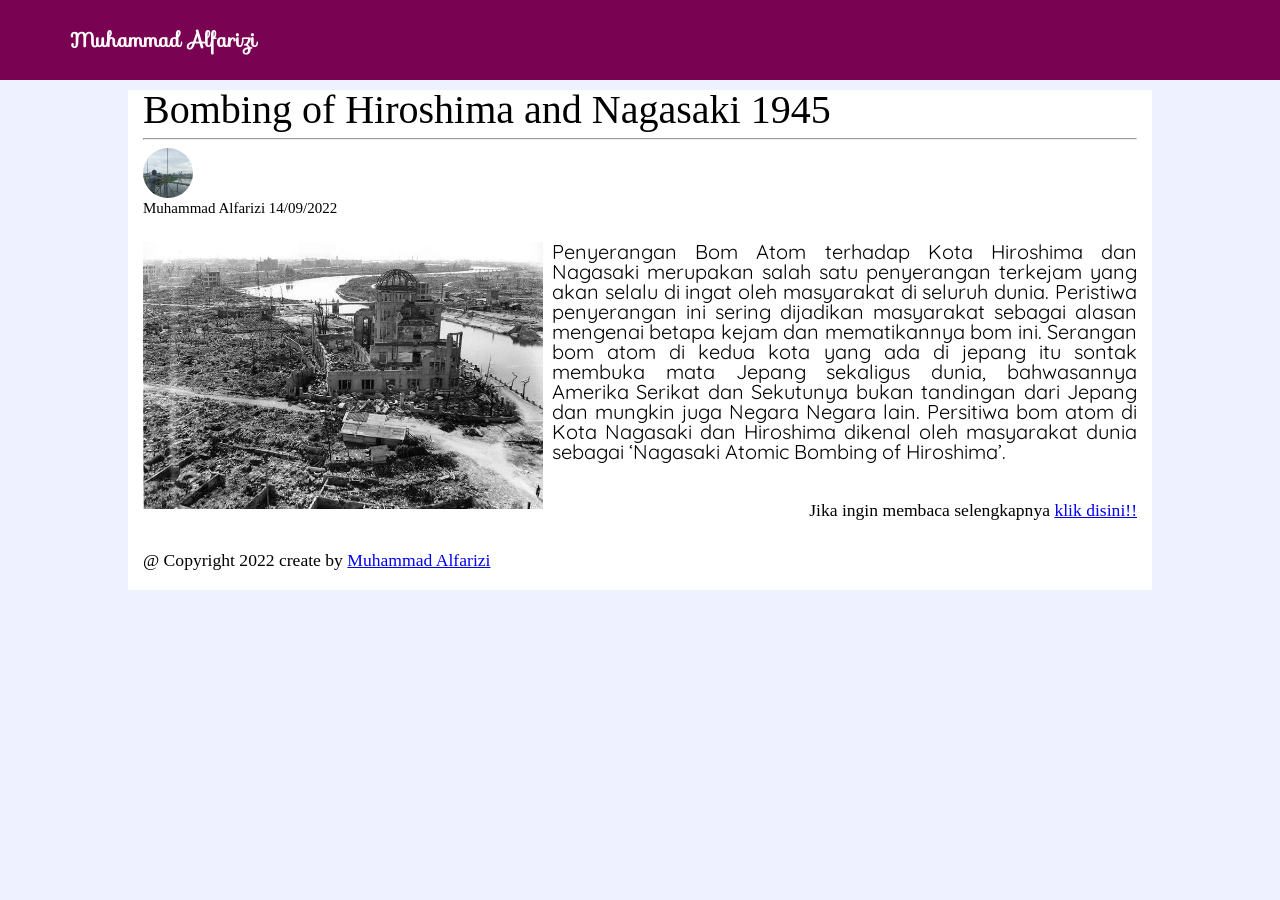
==== index.html @ 815d0742 "rename file" ====
<!DOCTYPE html>
<html>
<head>
	<meta charset="utf-8">
	<meta name="viewport" content="width=device-width, initial-scale=1">
	<link rel="stylesheet" type="text/css" href="myblog.css">
	<title>my blog alfarizi</title>

	</style>
</head>
<body>

<!-- navbar -->
	<nav>
		<section class="title">Muhammad Alfarizi</section>
	</nav>

	<main>
		<!-- judul -->
		<section class="judul">
			<h1>Bombing of Hiroshima and Nagasaki 1945</h1>
		</section>
		<hr>
			<!-- nama penulis -->
			<section class="nama_penulis">
			
					<!-- image -->
					<section class="penulis">
					<img src="myface.jpg">
					</section>
			<!-- text -->
			<p>
				Muhammad Alfarizi  14/09/2022
			</p>
		</section>
		<br>

		<!-- isi -->
		<section class="isi_konten">
			
				<!-- image -->
				<section class="isi">
					<img src="nagasaki.jpg">
				</section>
					<!-- text -->
					<p style="text-align: justify;">
						Penyerangan Bom Atom terhadap Kota Hiroshima dan Nagasaki merupakan salah satu penyerangan terkejam yang akan selalu di ingat oleh masyarakat di seluruh dunia. Peristiwa penyerangan ini sering dijadikan masyarakat sebagai alasan mengenai betapa kejam dan mematikannya bom ini. Serangan bom atom di kedua kota yang ada di jepang itu sontak membuka mata Jepang sekaligus dunia, bahwasannya Amerika Serikat dan Sekutunya bukan tandingan dari Jepang dan mungkin juga Negara Negara lain. Persitiwa bom atom di Kota Nagasaki dan Hiroshima dikenal oleh masyarakat dunia sebagai ‘Nagasaki Atomic Bombing of Hiroshima’.
					</p>

		</section>

		<section class="penutup">
			<p>Jika ingin membaca selengkapnya <a href="https://serikatsejarah.wordpress.com/2022/08/08/game-changer-bombing-of-hiroshima-and-nagasaki-45/" target="_blank">klik disini!!</a></p>
		</section>

		<section class="copyright">
			<p>@ Copyright 2022 create by <a href="https://www.instagram.com/_alfarizi.__/" target="_blank">Muhammad Alfarizi</a></p>
		</section>
	</main>

</body>
</html>
---- myblog.css ----
/* css reset */
		html, body, div, span, applet, object, iframe,
		h1, h2, h3, h4, h5, h6, p, blockquote, pre,
		a, abbr, acronym, address, big, cite, code,
		del, dfn, em, img, ins, kbd, q, s, samp,
		small, strike, strong, sub, sup, tt, var,
		b, u, i, center,
		dl, dt, dd, ol, ul, li,
		fieldset, form, label, legend,
		table, caption, tbody, tfoot, thead, tr, th, td,
		article, aside, canvas, details, embed, 
		figure, figcaption, footer, header, hgroup, 
		menu, nav, output, ruby, section, summary,
		time, mark, audio, video {
			margin: 0;
			padding: 0;
			border: 0;
			font-size: 100%;
			font: inherit;
			vertical-align: baseline;
		}
		/* HTML5 display-role reset for older browsers */
		article, aside, details, figcaption, figure, 
		footer, header, hgroup, menu, nav, section {
			display: block;
		}
		body {
			line-height: 1;
		}
		ol, ul {
			list-style: none;
		}
		blockquote, q {
			quotes: none;
		}
		blockquote:before, blockquote:after,
		q:before, q:after {
			content: '';
			content: none;
		}
		table {
			border-collapse: collapse;
			border-spacing: 0;
		}

		/* font import */
		@font-face {
			font-family: sofia;
			src: url(Sofia-Regular.ttf);
		}

		@font-face {
			font-family: quicksand;
			src: url(Quicksand-SemiBold.ttf);
		}

		@font-face {
			font-family: quicksand-reg ;
			src: url(Quicksand-Regular.ttf);
		}

		@font-face {
			font-family: arial;

		}
	/* style */
		/* header dan isinya */
		body {
			background-color: #EEF1FF;
		}

		nav {
			background-color: #790252;
			display: inline-block;
			width: 100%;
			height: 80px;
		}

		nav .title {
			font-weight: bold;
			margin-left: 70px;
			margin-top: 30px;
			font-size: 20px;
			font-family: sofia;
			color: white;
		}

		h1 {
			font-size: 40px;
			margin-left: 15px;
		}

		.judul h1 {
			margin-top: 10px;
		}

		.isi_konten img {
			width: 400px;
			float: left;
			margin: 0 9px 3px 0;
			margin-left: 15px;

		}

		.isi_konten p {
			font-family: quicksand-reg;
			text-align: justify;
			margin-right: 15px;
			font-size: 20px;
			margin-top: 10px;
		}


		.nama_penulis p {
			font-size: 20px;
			margin-left: 15px;
		}

		.penulis img {
			width: 50px;
			border-radius: 50%;
			margin-left: 15px;
		}

		.nama_penulis p{
			margin-left: 15px;
			font-size: 15px;
		}
		

		
		hr {
			margin-left: 15px;
			margin-right: 15px;
		}

		main {
			background-color: white;
			width: 1024px;
			height: 500px;
			margin: auto;
		}

		.penutup {
			float: right;
			margin-top: 40px;
			margin-right: 15px;
			font-size: 110%;
		}

		.isi {
			width: 400px;
		}

		main .copyright {
			float: left;
			margin-top: 40px;
			margin-left: 15px;
			font-size: 110%;
		}
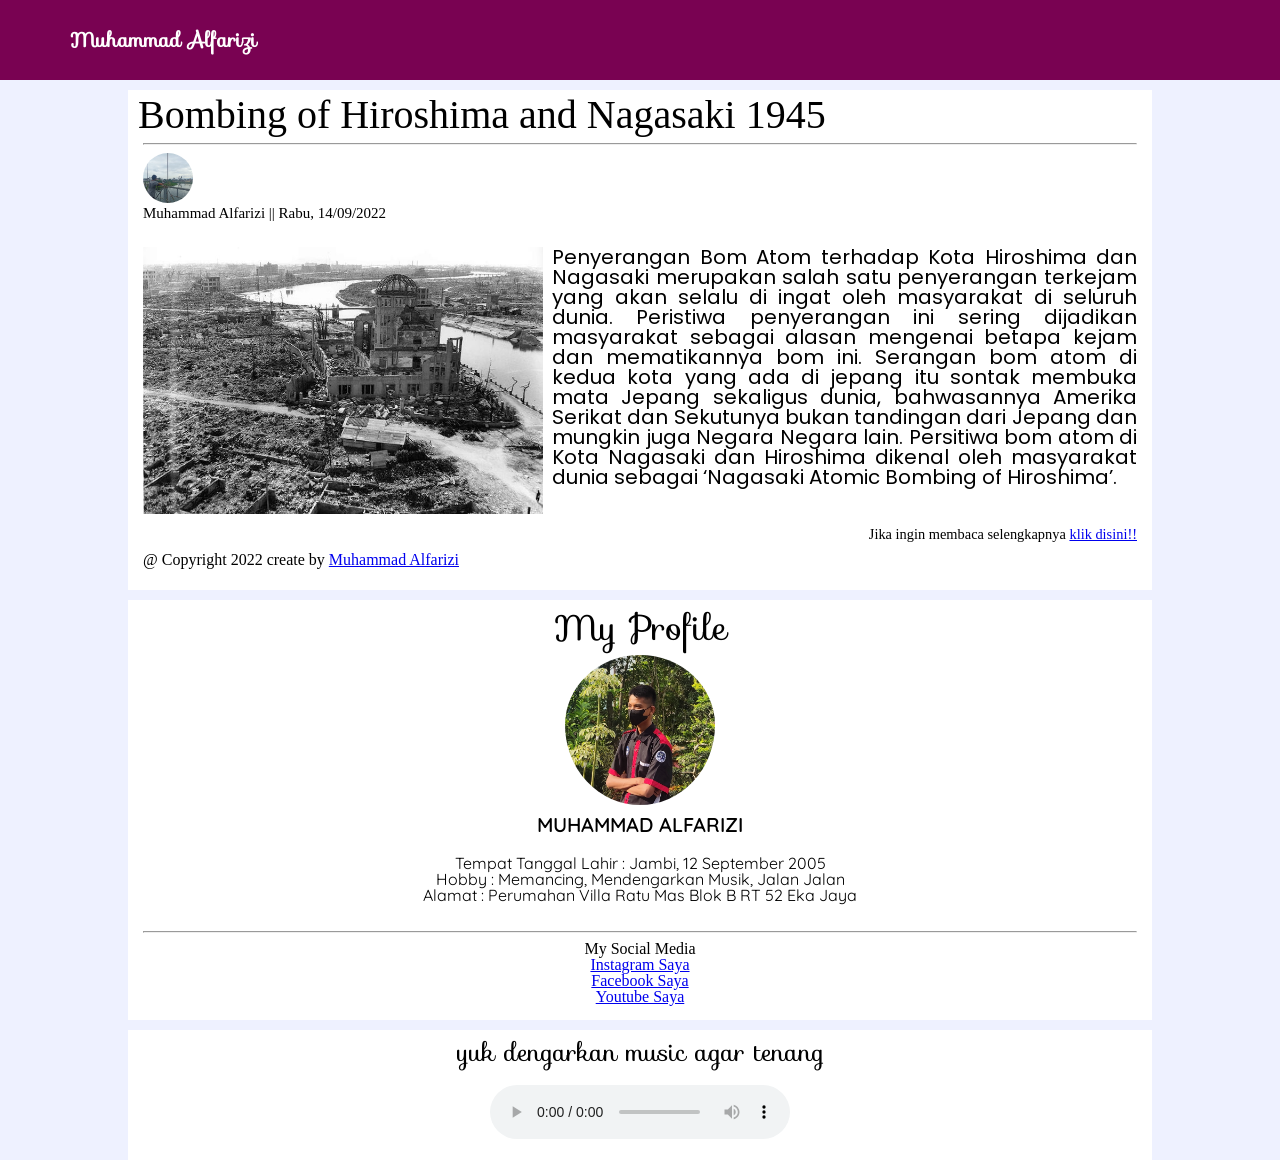
==== commit 73902db7: "new update" ====
--- a/index.html
+++ b/index.html
@@ -14,49 +14,117 @@
 	<nav>
 		<section class="title">Muhammad Alfarizi</section>
 	</nav>
+<!-- Selesai Navbar -->
 
-	<main>
+
+<!-- Isi Kotak -->
+
+	<div>
 		<!-- judul -->
-		<section class="judul">
-			<h1>Bombing of Hiroshima and Nagasaki 1945</h1>
-		</section>
-		<hr>
-			<!-- nama penulis -->
+			<section class="judul">
+				<h1>Bombing of Hiroshima and Nagasaki 1945</h1>
+			</section>
+			<hr>
+		<!-- Selesai Judul -->
+
+		<!-- nama penulis -->
 			<section class="nama_penulis">
 			
-					<!-- image -->
+					<!-- image penulis -->
 					<section class="penulis">
-					<img src="myface.jpg">
+					<img src="img/myface.jpg">
 					</section>
-			<!-- text -->
+		<!-- text penulis-->
 			<p>
-				Muhammad Alfarizi  14/09/2022
+				Muhammad Alfarizi || Rabu, 14/09/2022
 			</p>
-		</section>
-		<br>
+			</section>
+			<br>
+		<!-- Selesai Nama Penulis -->
 
-		<!-- isi -->
-		<section class="isi_konten">
-			
+		<!-- isi konten -->
+				<section class="isi_konten">
 				<!-- image -->
 				<section class="isi">
-					<img src="nagasaki.jpg">
+					<img src="img/nagasaki.jpg">
 				</section>
-					<!-- text -->
+					<!-- text penjelasan -->
 					<p style="text-align: justify;">
 						Penyerangan Bom Atom terhadap Kota Hiroshima dan Nagasaki merupakan salah satu penyerangan terkejam yang akan selalu di ingat oleh masyarakat di seluruh dunia. Peristiwa penyerangan ini sering dijadikan masyarakat sebagai alasan mengenai betapa kejam dan mematikannya bom ini. Serangan bom atom di kedua kota yang ada di jepang itu sontak membuka mata Jepang sekaligus dunia, bahwasannya Amerika Serikat dan Sekutunya bukan tandingan dari Jepang dan mungkin juga Negara Negara lain. Persitiwa bom atom di Kota Nagasaki dan Hiroshima dikenal oleh masyarakat dunia sebagai ‘Nagasaki Atomic Bombing of Hiroshima’.
 					</p>
+					<!-- Selesai text -->
+				</section>
+		<!-- Selesai isi konten -->
 
-		</section>
+			<!-- Jika Ingin Membaca Selengkapnya -->
+			<section class="penutup">
+				<p>Jika ingin membaca selengkapnya <a href="https://serikatsejarah.wordpress.com/2022/08/08/game-changer-bombing-of-hiroshima-and-nagasaki-45/" target="_blank">klik disini!!</a></p>
+			</section>
 
-		<section class="penutup">
-			<p>Jika ingin membaca selengkapnya <a href="https://serikatsejarah.wordpress.com/2022/08/08/game-changer-bombing-of-hiroshima-and-nagasaki-45/" target="_blank">klik disini!!</a></p>
-		</section>
+			<!-- Copirek -->
+			<section class="copyright">
+				<p>@ Copyright 2022 create by <a href="https://www.instagram.com/_alfarizi.__/" target="_blank">Muhammad Alfarizi</a></p>
+			</section>
+		</div>
+	</main>
 
-		<section class="copyright">
-			<p>@ Copyright 2022 create by <a href="https://www.instagram.com/_alfarizi.__/" target="_blank">Muhammad Alfarizi</a></p>
-		</section>
-	</main>
+<!-- Akhir isi kotak -->
+
+<!-- profile saya -->
+<div class="pp">
+	<center>
+	<h1 class="title">My Profile</h1>
+
+	<section class="face">
+		<img src="img/face2.jpg">
+	</section>
+
+	<h2 class="name">MUHAMMAD ALFARIZI</h2>
+
+	<section class="list" style="padding-top: 20px; padding-bottom: 20px;">
+		<li>Tempat Tanggal Lahir : Jambi, 12 September 2005</li>
+		<li>Hobby : Memancing, Mendengarkan Musik, Jalan Jalan</li>
+		<li>Alamat : Perumahan Villa Ratu Mas Blok B RT 52 Eka Jaya</li>
+	</section>
+
+	<hr>
+
+
+	<p class="sosial">My Social Media</p>
+			<section class="instagram">
+				<a href="https://www.instagram.com/_alfarizi.__/" target="_blank">
+					Instagram Saya
+				</a>		
+			</section>
+
+			<section class="facebook">
+				<a href="https://web.facebook.com/profile.php?id=100022689201742" target="_blank">
+					Facebook Saya
+				</a>
+			</section>
+
+			<section class="youtube">
+				<a href="https://www.youtube.com/channel/UCmS-ZuYz3TgEl88rcpItYQg" target="_blank">
+					Youtube Saya
+				</a>
+
+			</section>
+			</center>
+		</main>
+	</div>
+<!-- Akhir kontak saya -->
+
+<!-- Music -->
+<div class="music">
+		<h1>yuk dengarkan music agar tenang</h1>
+		<center>
+			<audio controls>
+    			<source src="music/lost_control.mp3" type="audio/mpeg">
+  			</audio>
+  		</center>
+</div>
+<!-- Akhir music -->
+
 
 </body>
 </html>
--- a/myblog.css
+++ b/myblog.css
@@ -46,28 +46,30 @@
 		/* font import */
 		@font-face {
 			font-family: sofia;
-			src: url(Sofia-Regular.ttf);
+			src: url(font/Sofia-Regular.ttf);
 		}
 
 		@font-face {
 			font-family: quicksand;
-			src: url(Quicksand-SemiBold.ttf);
+			src: url(font/Quicksand-SemiBold.ttf);
 		}
 
 		@font-face {
 			font-family: quicksand-reg ;
-			src: url(Quicksand-Regular.ttf);
-		}
-
-		@font-face {
-			font-family: arial;
-
+			src: url(font/Quicksand-Regular.ttf);
+		}
+
+		@font-face {
+			font-family: pop-regular;
+			src: url(font/Poppins-Regular.ttf);
 		}
 	/* style */
 		/* header dan isinya */
 		body {
 			background-color: #EEF1FF;
 		}
+
+	/* Navbar */
 
 		nav {
 			background-color: #790252;
@@ -85,76 +87,149 @@
 			color: white;
 		}
 
-		h1 {
-			font-size: 40px;
-			margin-left: 15px;
-		}
-
+	/*Selesai Navbar*/
+
+
+	/* Isi Konten */
+
+
+		div {
+			background-color: white;
+			width: 1024px;
+			height: 500px;
+			margin: auto;
+		}
+
+
+		/* isi daripada */
 		.judul h1 {
 			margin-top: 10px;
-		}
-
+			padding-top: 5px;
+			font-size: 40px;
+			margin-left: 10px;
+		}
+
+		.nama_penulis p {
+			font-size: 20px;
+			margin-left: 15px;
+		}
+
+		.penulis img {
+			width: 50px;
+			border-radius: 50%;
+			margin-left: 15px;
+		}
+
+		.nama_penulis p{
+			margin-left: 15px;
+			font-size: 15px;
+		}
+
+		/* image penjelasan daripada isi */
 		.isi_konten img {
 			width: 400px;
 			float: left;
 			margin: 0 9px 3px 0;
 			margin-left: 15px;
-
-		}
-
+		}
+
+		.isi {
+			width: 400px;
+		}
+
+		/* text penjelsan daripada isi konten */
 		.isi_konten p {
-			font-family: quicksand-reg;
+			font-family: pop-regular;
 			text-align: justify;
 			margin-right: 15px;
 			font-size: 20px;
 			margin-top: 10px;
 		}
-
-
-		.nama_penulis p {
-			font-size: 20px;
-			margin-left: 15px;
-		}
-
-		.penulis img {
-			width: 50px;
-			border-radius: 50%;
-			margin-left: 15px;
-		}
-
-		.nama_penulis p{
-			margin-left: 15px;
-			font-size: 15px;
-		}
 		
+		/* Garis lintang */
+		hr {
+			margin-left: 15px;
+			margin-right: 15px;
+		}
 
 		
-		hr {
-			margin-left: 15px;
-			margin-right: 15px;
-		}
-
-		main {
-			background-color: white;
-			width: 1024px;
-			height: 500px;
-			margin: auto;
-		}
-
 		.penutup {
 			float: right;
 			margin-top: 40px;
 			margin-right: 15px;
-			font-size: 110%;
-		}
-
-		.isi {
-			width: 400px;
-		}
-
-		main .copyright {
+			font-size: 90%;
+		}
+
+		.copyright p {
 			float: left;
-			margin-top: 40px;
-			margin-left: 15px;
-			font-size: 110%;
-		}+			margin-top: 35px;
+			margin-left: 15px;
+			font-size: 100%;
+		}
+
+	/* nama profile */
+		div.pp {
+			background-color: white;
+			width: 1024px;
+			height: 420px;
+			margin: auto;
+			margin-top: 10px;
+		}
+
+		.pp h1 {
+			padding-top: 10px;
+			font-size: 35px;
+			font-family: sofia;
+
+		}
+
+		.face img {
+			width: 150px;
+			border-radius: 50%;
+			padding-top: 10px;
+			display: block;
+		}
+
+		h2.name {
+			font-size: 20px;
+			padding-top: 10px;
+			font-family: quicksand;
+		}
+
+		.list li {
+			list-style: none;
+			font-family: quicksand-reg;
+		}
+
+		.instagram img {
+			width: 100px;
+		}
+
+		.facebook img {
+			width: 45px;
+		}
+
+		.youtube img {
+			width: 45px;
+		}
+	/* akhir profile */
+
+		div.music {
+				background-color: white;
+				width: 1024px;
+				height: 130px;
+				margin: auto;
+				margin-top: 10px;
+			}
+
+		.music h1 {
+			padding-top: 10px;
+			text-align: center;
+			font-size: 25px;
+			font-family: sofia;
+
+		}
+
+		.music audio {
+			padding-top: 20px;
+		}
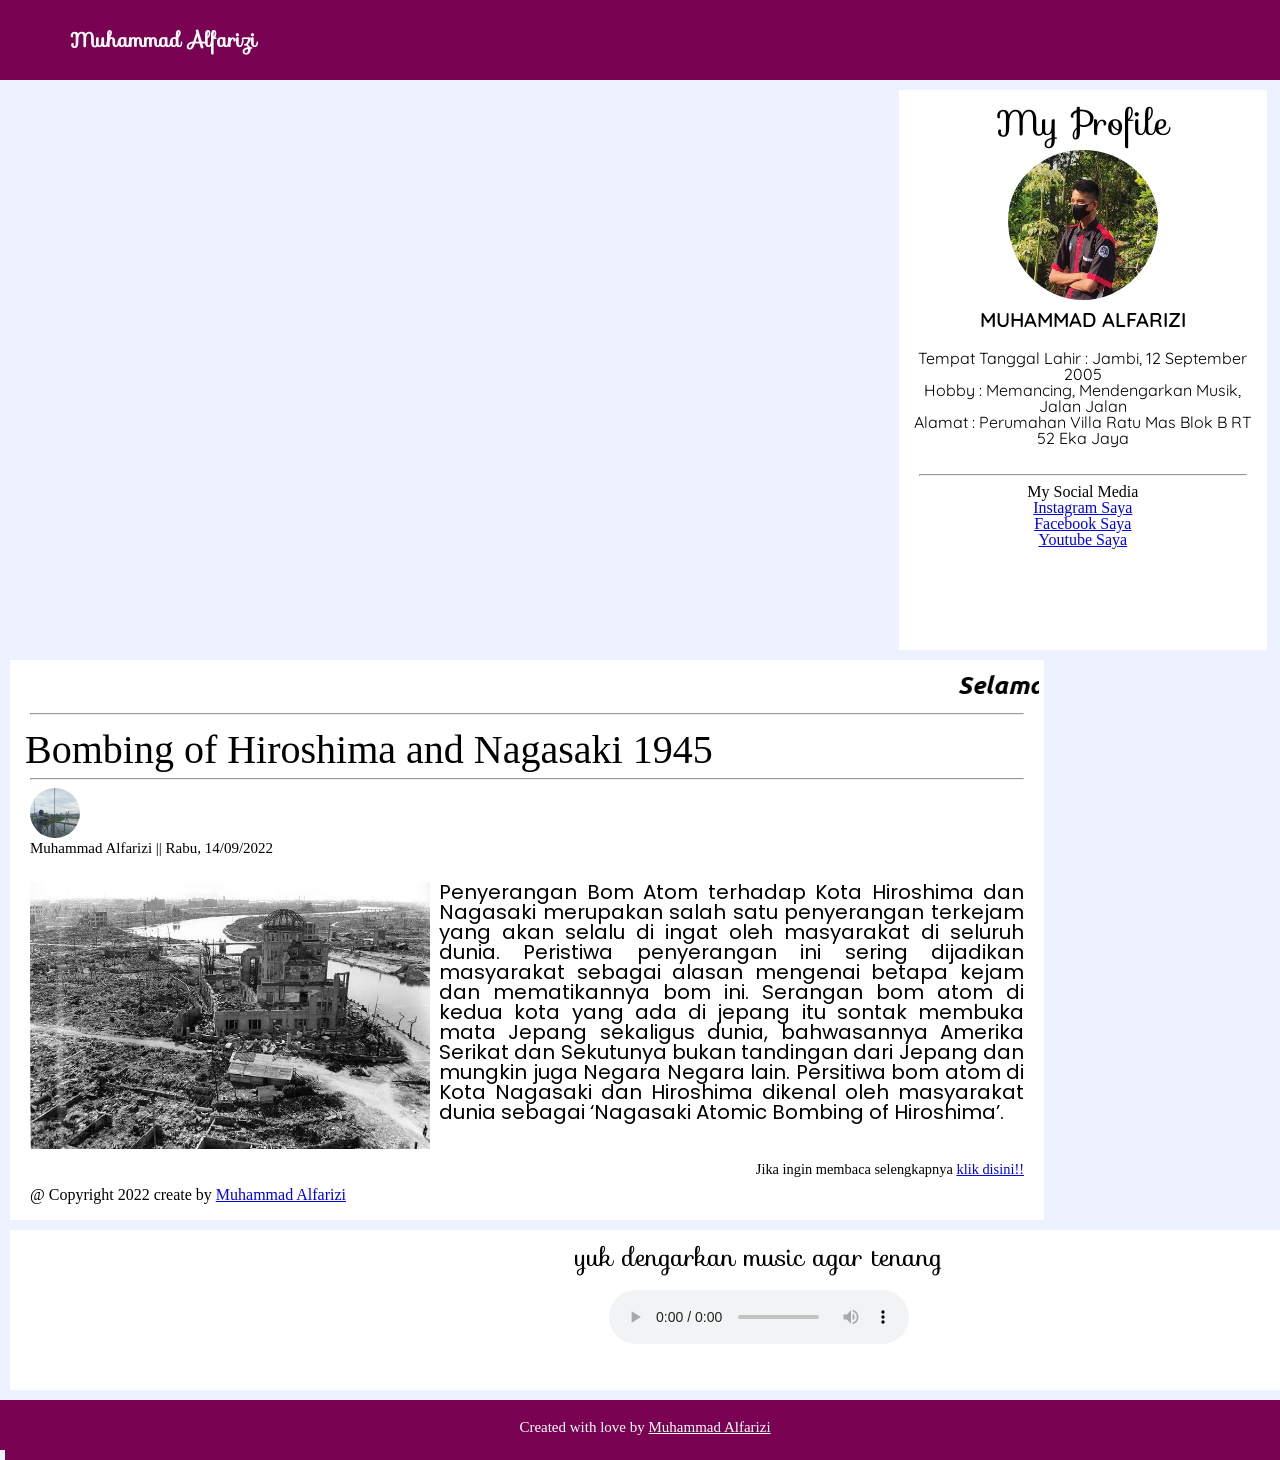
==== commit 853bfecf: "new update" ====
--- a/index.html
+++ b/index.html
@@ -4,9 +4,6 @@
 	<meta charset="utf-8">
 	<meta name="viewport" content="width=device-width, initial-scale=1">
 	<link rel="stylesheet" type="text/css" href="myblog.css">
-	<title>my blog alfarizi</title>
-
-	</style>
 </head>
 <body>
 
@@ -16,10 +13,55 @@
 	</nav>
 <!-- Selesai Navbar -->
 
+<!-- Side bar -->
+	<div class="sidebar">
+		<center>
+			<h1 class="title">My Profile</h1>
+
+		<section class="face">
+			<img src="img/face2.jpg">
+		</section>
+
+			<h2 class="name">MUHAMMAD ALFARIZI</h2>
+
+		<section class="list" style="padding-top: 20px; padding-bottom: 20px;">
+				<li>Tempat Tanggal Lahir : Jambi, 12 September 2005</li>
+				<li>Hobby : Memancing, Mendengarkan Musik, Jalan Jalan</li>
+				<li>Alamat : Perumahan Villa Ratu Mas Blok B RT 52 Eka Jaya</li>
+		</section>
+
+		<hr>
+
+
+		<p class="sosial">My Social Media</p>
+				<section class="instagram">
+						<a href="https://www.instagram.com/_alfarizi.__/" target="_blank">
+							Instagram Saya
+						</a>		
+				</section>
+
+				<section class="facebook">
+						<a href="https://web.facebook.com/profile.php?id=100022689201742" target="_blank">
+							Facebook Saya
+						</a>
+				</section>
+
+				<section class="youtube">
+						<a href="https://www.youtube.com/channel/UCmS-ZuYz3TgEl88rcpItYQg" target="_blank">
+							Youtube Saya
+						</a>
+
+				</section>
+			</center>
+		</main>
+
+	</div>
+<!-- Selesai Side bar -->
 
 <!-- Isi Kotak -->
-
 	<div>
+		<marquee>Selamat Datang ~~ Website ini masih dalam masa pengembangan ehe! ~</marquee>
+		<hr>
 		<!-- judul -->
 			<section class="judul">
 				<h1>Bombing of Hiroshima and Nagasaki 1945</h1>
@@ -70,50 +112,6 @@
 
 <!-- Akhir isi kotak -->
 
-<!-- profile saya -->
-<div class="pp">
-	<center>
-	<h1 class="title">My Profile</h1>
-
-	<section class="face">
-		<img src="img/face2.jpg">
-	</section>
-
-	<h2 class="name">MUHAMMAD ALFARIZI</h2>
-
-	<section class="list" style="padding-top: 20px; padding-bottom: 20px;">
-		<li>Tempat Tanggal Lahir : Jambi, 12 September 2005</li>
-		<li>Hobby : Memancing, Mendengarkan Musik, Jalan Jalan</li>
-		<li>Alamat : Perumahan Villa Ratu Mas Blok B RT 52 Eka Jaya</li>
-	</section>
-
-	<hr>
-
-
-	<p class="sosial">My Social Media</p>
-			<section class="instagram">
-				<a href="https://www.instagram.com/_alfarizi.__/" target="_blank">
-					Instagram Saya
-				</a>		
-			</section>
-
-			<section class="facebook">
-				<a href="https://web.facebook.com/profile.php?id=100022689201742" target="_blank">
-					Facebook Saya
-				</a>
-			</section>
-
-			<section class="youtube">
-				<a href="https://www.youtube.com/channel/UCmS-ZuYz3TgEl88rcpItYQg" target="_blank">
-					Youtube Saya
-				</a>
-
-			</section>
-			</center>
-		</main>
-	</div>
-<!-- Akhir kontak saya -->
-
 <!-- Music -->
 <div class="music">
 		<h1>yuk dengarkan music agar tenang</h1>
@@ -122,8 +120,20 @@
     			<source src="music/lost_control.mp3" type="audio/mpeg">
   			</audio>
   		</center>
+
+  		<marquee style="font-family: ubuntu-med; font-size: 15px; margin-top: 17px;">blog ini dibuat karena bantuan orang orang hebat ~ terima kasih kepada : Ibu Richi Febri Ramadhani, Aris Munandar, Galuh Pakuan, Rafli Dwi Fernando, Farhan Raditya, Aisyah Zahira Ainurachma, Azizah Arshadini, Yolanda Octavia, Sekar Puji Astuti ~ </marquee>
 </div>
 <!-- Akhir music -->
+
+<!-- Footer -->
+	<div class="footer">
+		<center>
+		<p class="footer">
+		Created with love by <a target="_blank" href="https://www.instagram.com/_alfarizi.__/" style="color: white;">Muhammad Alfarizi</a>
+		</p>
+		</center>
+	</div>
+<!-- Akhir Footer -->
 
 
 </body>
--- a/myblog.css
+++ b/myblog.css
@@ -63,6 +63,16 @@
 			font-family: pop-regular;
 			src: url(font/Poppins-Regular.ttf);
 		}
+
+		@font-face {
+			font-family: ubuntu;
+			src: url(font/Ubuntu-BoldItalic.ttf);
+		}
+
+		@font-face {
+			font-family: ubuntu-med;
+			src: url(font/Ubuntu-MediumItalic.ttf);
+		}
 	/* style */
 		/* header dan isinya */
 		body {
@@ -89,15 +99,69 @@
 
 	/*Selesai Navbar*/
 
+	/* sidebar */
+		div.sidebar {
+			width: 28%;
+			height: 550px;
+			padding: 5px;
+			margin-right: 13px;
+			margin-top: 10px;
+			float: right;
+			background-color: white;
+		}
+
+
+		.sidebar h1 {
+			padding-top: 10px;
+			font-size: 35px;
+			font-family: sofia;
+		}
+
+		.sidebar img {
+			width: 150px;
+			border-radius: 50%;
+			padding-top: 10px;
+			display: block;
+		}
+
+		h2.name {
+			font-size: 20px;
+			padding-top: 10px;
+			font-family: quicksand;
+		}
+
+		.list li {
+			list-style: none;
+			font-family: quicksand-reg;
+		}
+
+	/* akhir profile */
+
 
 	/* Isi Konten */
-
+		marquee {
+			font-size: 25px;
+			margin-top: 7px;
+			margin-bottom: 5px;
+			font-family: ubuntu;
+		}
+
+		marquee.penutup {
+			font-size: 25px;
+			margin-top: 7px;
+			margin-bottom: 5px;
+			font-family: ubuntu-med;
+		}
 
 		div {
 			background-color: white;
 			width: 1024px;
-			height: 500px;
+			height: 550px;
 			margin: auto;
+			margin-top: 10px;
+			float: left;
+			padding: 5px;
+			margin-left: 10px;
 		}
 
 
@@ -167,58 +231,12 @@
 			font-size: 100%;
 		}
 
-	/* nama profile */
-		div.pp {
-			background-color: white;
-			width: 1024px;
-			height: 420px;
-			margin: auto;
-			margin-top: 10px;
-		}
-
-		.pp h1 {
-			padding-top: 10px;
-			font-size: 35px;
-			font-family: sofia;
-
-		}
-
-		.face img {
-			width: 150px;
-			border-radius: 50%;
-			padding-top: 10px;
-			display: block;
-		}
-
-		h2.name {
-			font-size: 20px;
-			padding-top: 10px;
-			font-family: quicksand;
-		}
-
-		.list li {
-			list-style: none;
-			font-family: quicksand-reg;
-		}
-
-		.instagram img {
-			width: 100px;
-		}
-
-		.facebook img {
-			width: 45px;
-		}
-
-		.youtube img {
-			width: 45px;
-		}
-	/* akhir profile */
-
 		div.music {
 				background-color: white;
-				width: 1024px;
-				height: 130px;
+				width: 1487px;
+				height: 150px;
 				margin: auto;
+				margin-left: 10px;
 				margin-top: 10px;
 			}
 
@@ -233,3 +251,24 @@
 		.music audio {
 			padding-top: 20px;
 		}
+
+		/* Footer */
+
+		.footer {
+			height: 40px;
+			background-color: #790252;
+			width: 100%;
+			margin: auto;
+			margin-top: 10px;
+			display: inline-block;
+		}
+
+		p.footer {
+			font-size: 15px;
+			color: white;
+			margin-top: 15px;
+			margin-left: auto;
+			margin-right: auto;
+		}
+
+		/*akhir Footer*/
